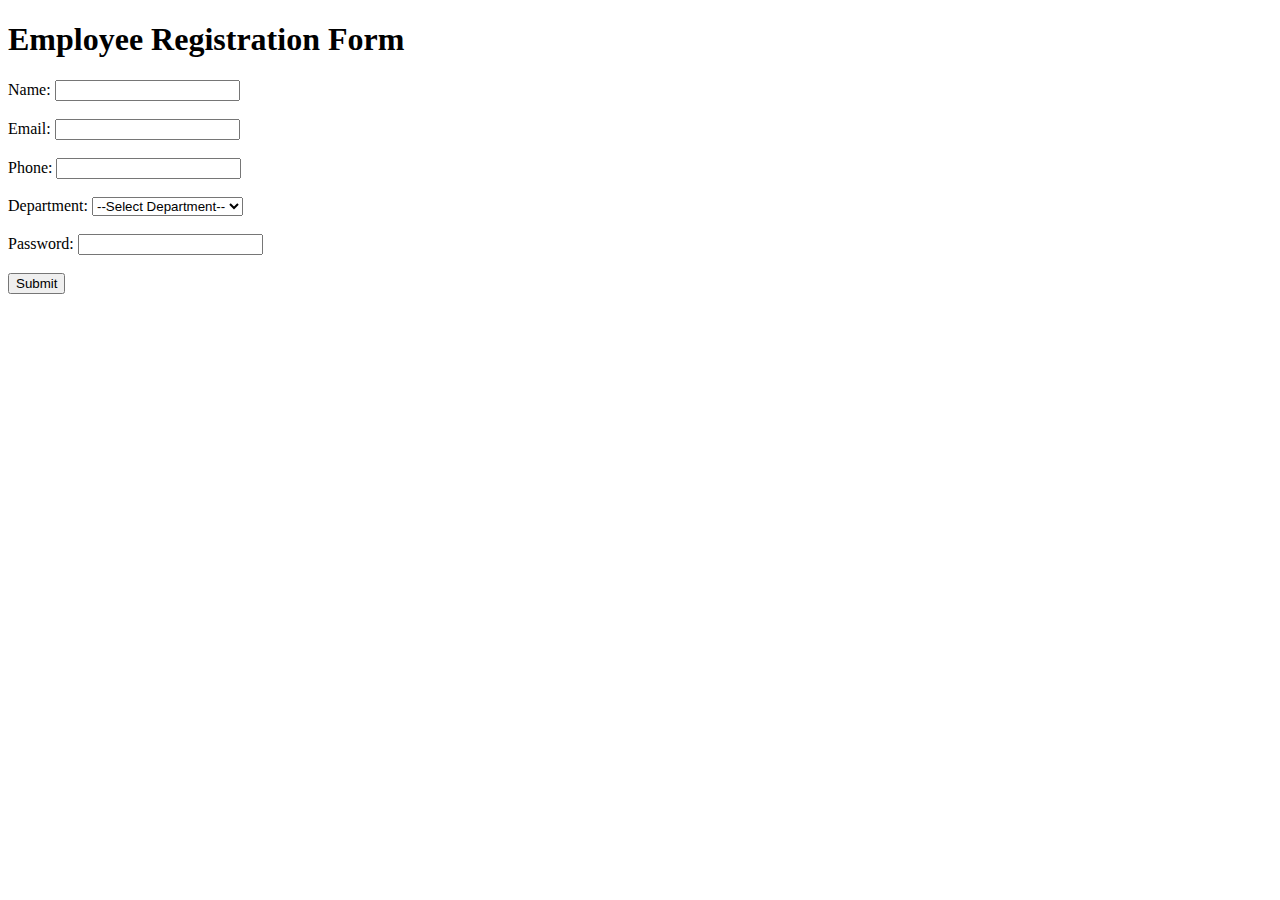
==== EmployeeRegistration.html @ 69b3d792 "Create EmployeeRegistration.html" ====
<!DOCTYPE html>
<html>
  <head>
    <title>Employee Registration</title>
    <link rel="stylesheet" type="text/css" href="style.css">
  </head>
  <body>
    <h1>Employee Registration Form</h1>
    <form>
      <label for="name">Name:</label>
      <input type="text" id="name" name="name" required><br><br>
      
      <label for="email">Email:</label>
      <input type="email" id="email" name="email" required><br><br>
      
      <label for="phone">Phone:</label>
      <input type="tel" id="phone" name="phone" required><br><br>
      
      <label for="department">Department:</label>
      <select id="department" name="department" required>
        <option value="">--Select Department--</option>
        <option value="sales">Sales</option>
        <option value="marketing">Marketing</option>
        <option value="finance">Finance</option>
        <option value="hr">Human Resources</option>
      </select><br><br>
      
      <label for="password">Password:</label>
      <input type="password" id="password" name="password" required><br><br>
      
      <input type="submit" value="Submit">
    </form>
  </body>
</html>
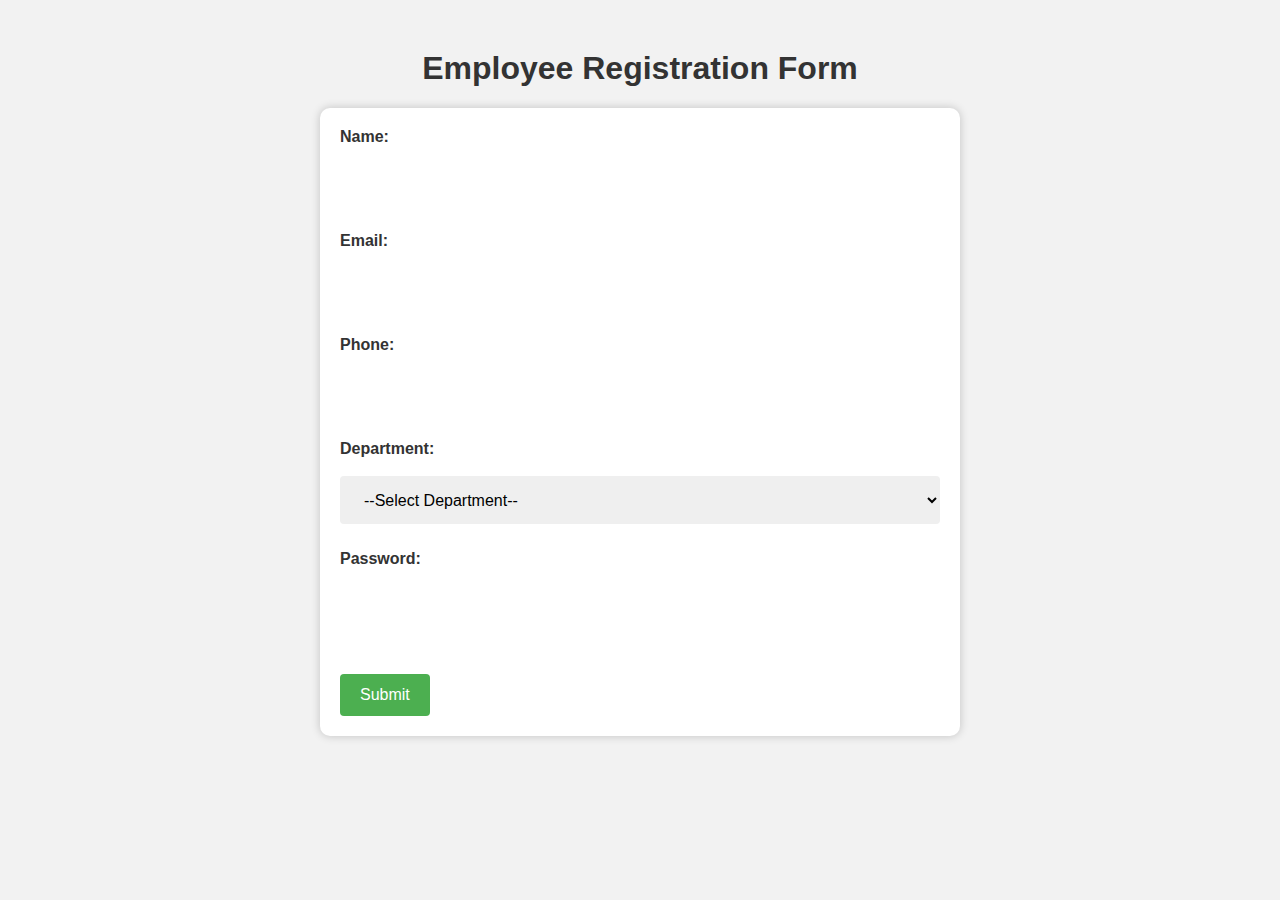
==== commit ffc93d8c: "Update EmployeeRegistration.html" ====
--- a/EmployeeRegistration.html
+++ b/EmployeeRegistration.html
@@ -2,7 +2,7 @@
 <html>
   <head>
     <title>Employee Registration</title>
-    <link rel="stylesheet" type="text/css" href="style.css">
+    <link rel="stylesheet" type="text/css" href="EmpStyle.css">
   </head>
   <body>
     <h1>Employee Registration Form</h1>
--- a/EmpStyle.css
+++ b/EmpStyle.css
@@ -0,0 +1,69 @@
+/* Body Styles */
+body {
+  background-color: #f2f2f2;
+  font-family: Arial, sans-serif;
+}
+
+/* Header Styles */
+h1 {
+  color: #333;
+  text-align: center;
+  margin-top: 50px;
+}
+
+/* Form Styles */
+form {
+  margin: 0 auto;
+  max-width: 600px;
+  padding: 20px;
+  background-color: #fff;
+  border-radius: 10px;
+  box-shadow: 0 0 10px rgba(0, 0, 0, 0.2);
+}
+
+label {
+  display: block;
+  font-weight: bold;
+  margin-bottom: 10px;
+  color: #333;
+}
+
+input[type="text"],
+input[type="email"],
+input[type="tel"],
+select,
+input[type="password"] {
+  width: 100%;
+  padding: 12px 20px;
+  margin: 8px 0;
+  box-sizing: border-box;
+  border: none;
+  border-radius: 4px;
+  font-size: 16px;
+}
+
+input[type="submit"] {
+  background-color: #4CAF50;
+  color: white;
+  padding: 12px 20px;
+  margin-top: 20px;
+  border: none;
+  border-radius: 4px;
+  cursor: pointer;
+  font-size: 16px;
+}
+
+input[type="submit"]:hover {
+  background-color: #45a049;
+}
+
+select {
+  height: 48px;
+}
+
+/* Responsive Styles */
+@media only screen and (max-width: 600px) {
+  form {
+    width: 100%;
+  }
+}
